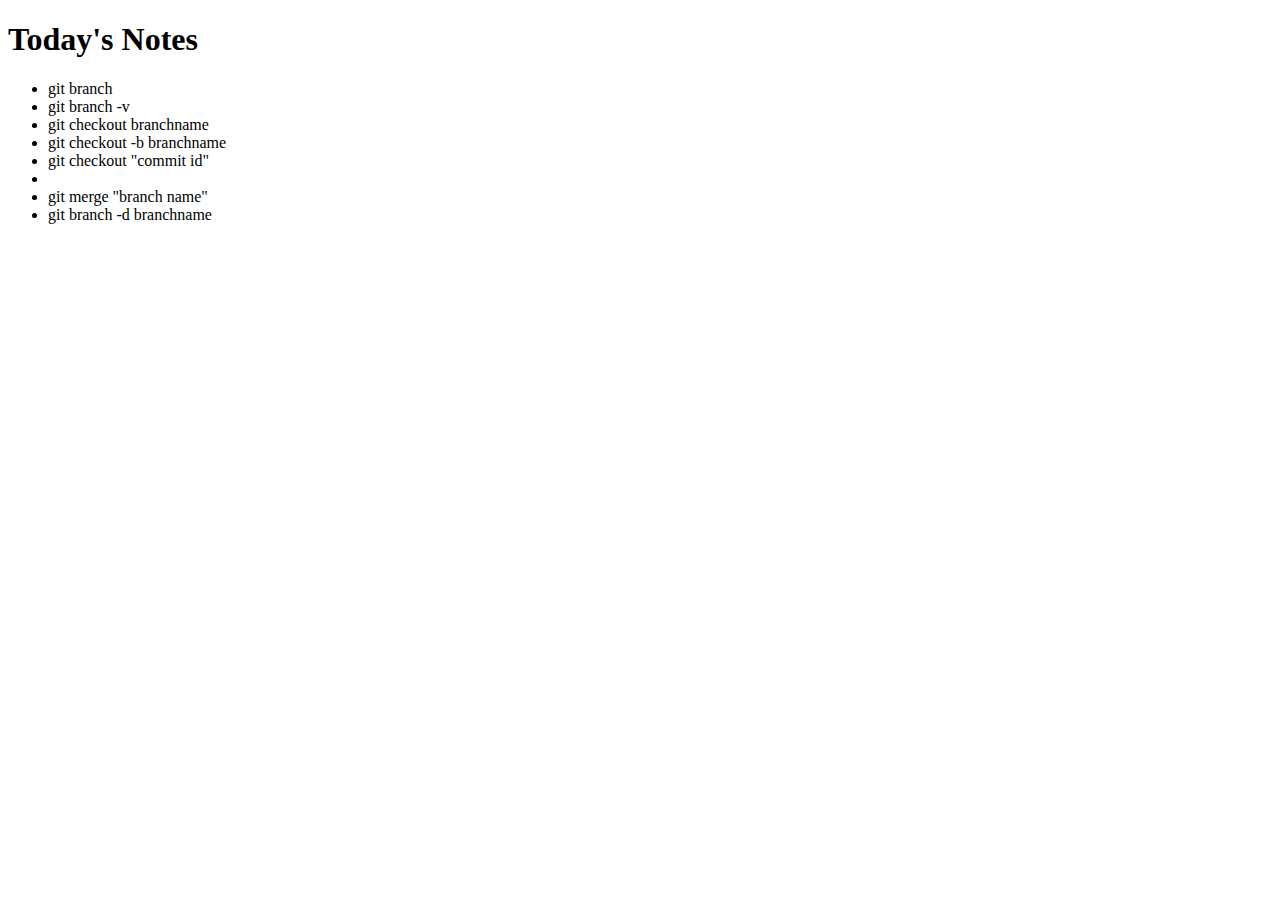
==== today-notes.html @ 136e276b "Merge pull request #1 from dhruvkush/impfix" ====
<!DOCTYPE html>
<html lang="en">
<head>
    <meta charset="UTF-8">
    <meta http-equiv="X-UA-Compatible" content="IE=edge">
    <meta name="viewport" content="width=device-width, initial-scale=1.0">
    <title>Document</title>
</head>
<body>
    <h1>Today's Notes</h1>
    <ul>
        <li>git branch</li>
        <li>git branch -v</li>
        <li>git checkout branchname</li>
        <li>git checkout -b branchname</li>
        <li>git checkout "commit id"<li>
        <li>git merge "branch name"</li>
        <li>git branch -d branchname</li>
    </ul>
</body>
</html>
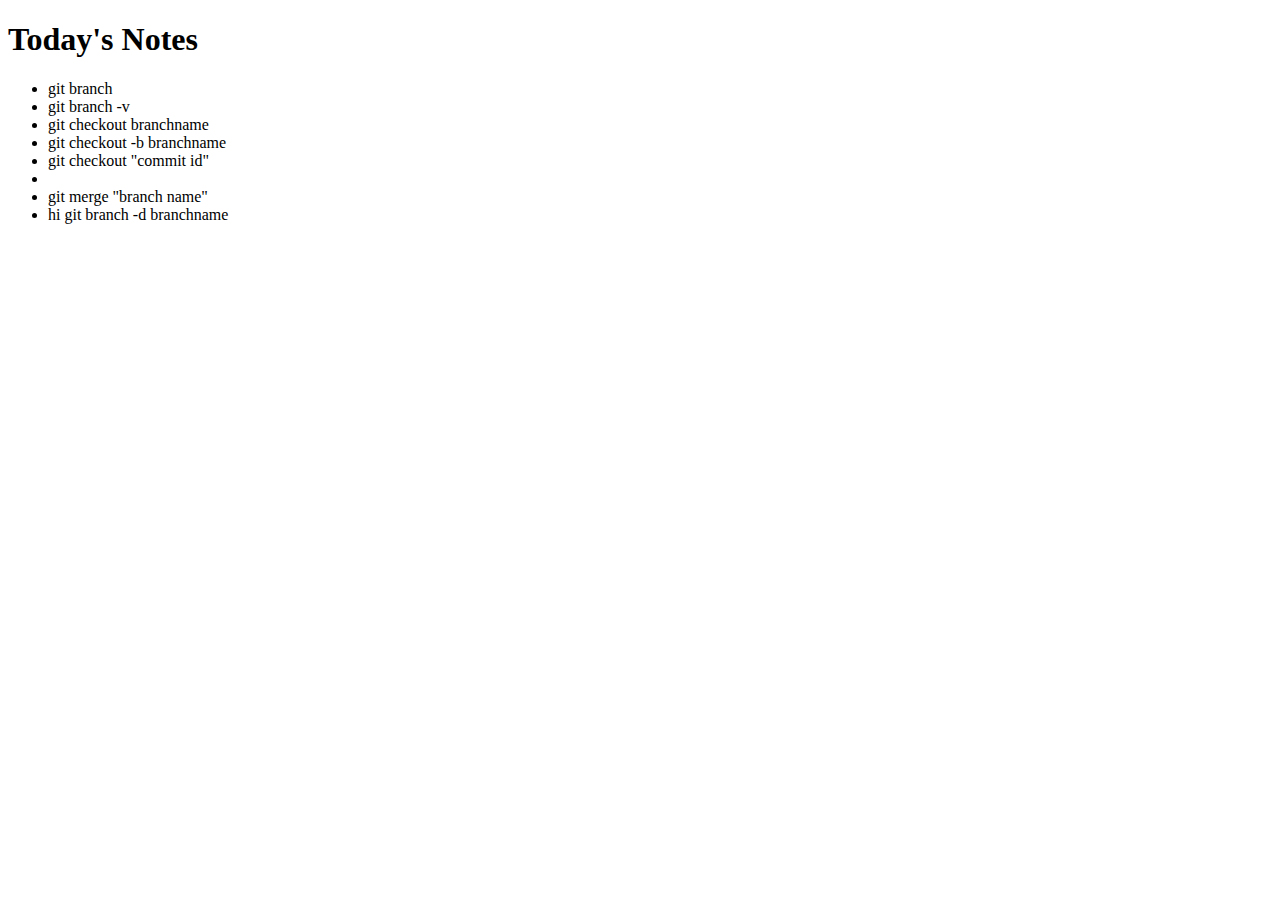
==== commit d8205b39: "Update today-notes.html" ====
--- a/today-notes.html
+++ b/today-notes.html
@@ -15,7 +15,8 @@
         <li>git checkout -b branchname</li>
         <li>git checkout "commit id"<li>
         <li>git merge "branch name"</li>
-        <li>git branch -d branchname</li>
+        <li>hi git branch -d branchname</li>
+        
     </ul>
 </body>
-</html>+</html>
